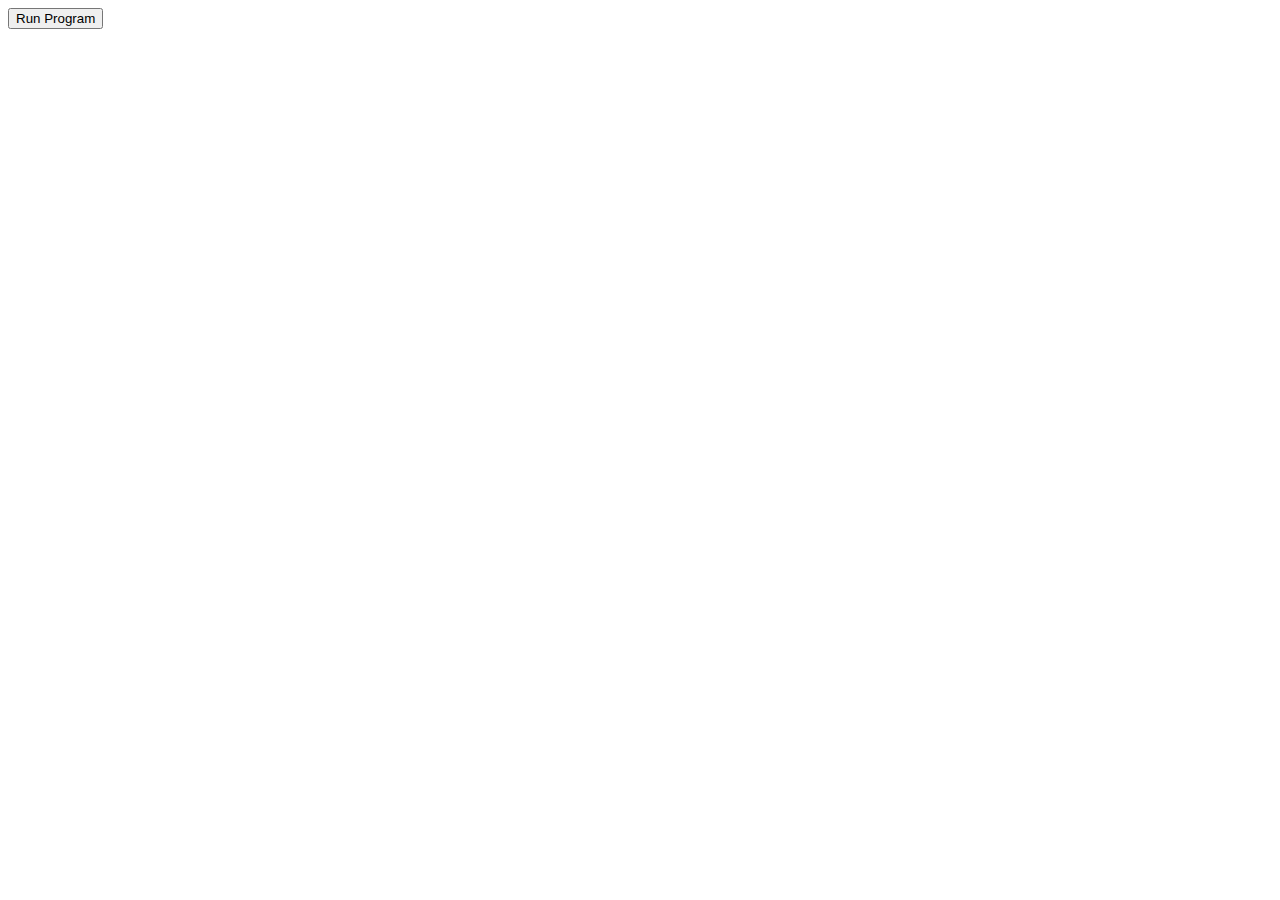
==== views/index.html @ aaf47ad6 "Initial commit" ====
<body>
    <button onclick="window.location.reload()">Run Program</button>
    <div id="terminal"></div>

    <script>
        var term = new Terminal({
            cols: 80,
            rows: 24
        });
        term.open(document.getElementById('terminal'));
        term.writeln('Running startup command: python3 run.py');
        term.writeln('');

        var ws = new WebSocket(location.protocol.replace('http', 'ws') + '//' + location.hostname + (location.port ? (
            ':' + location.port) : '') + '/');

        ws.onopen = function () {
            new attach.attach(term, ws);
        };

        ws.onerror = function (e) {
            console.log(e);
        };
        // Set focus in the terminal
        document.getElementsByClassName("xterm-helper-textarea")[0].focus();
    </script>
</body>
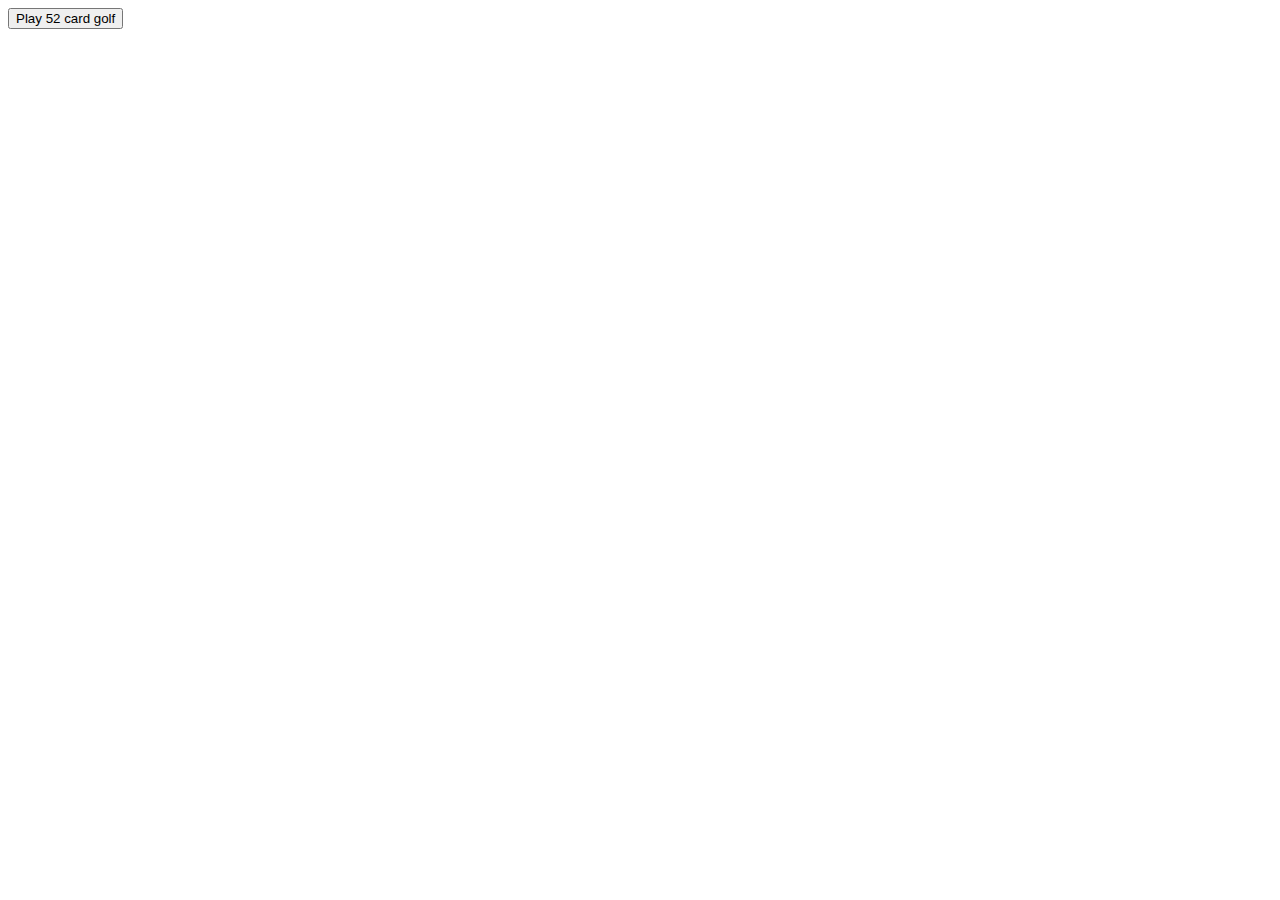
==== commit 995dae1a: "Change text for the button in index.html" ====
--- a/views/index.html
+++ b/views/index.html
@@ -1,5 +1,5 @@
 <body>
-    <button onclick="window.location.reload()">Run Program</button>
+    <button onclick="window.location.reload()">Play 52 card golf</button>
     <div id="terminal"></div>
 
     <script>
